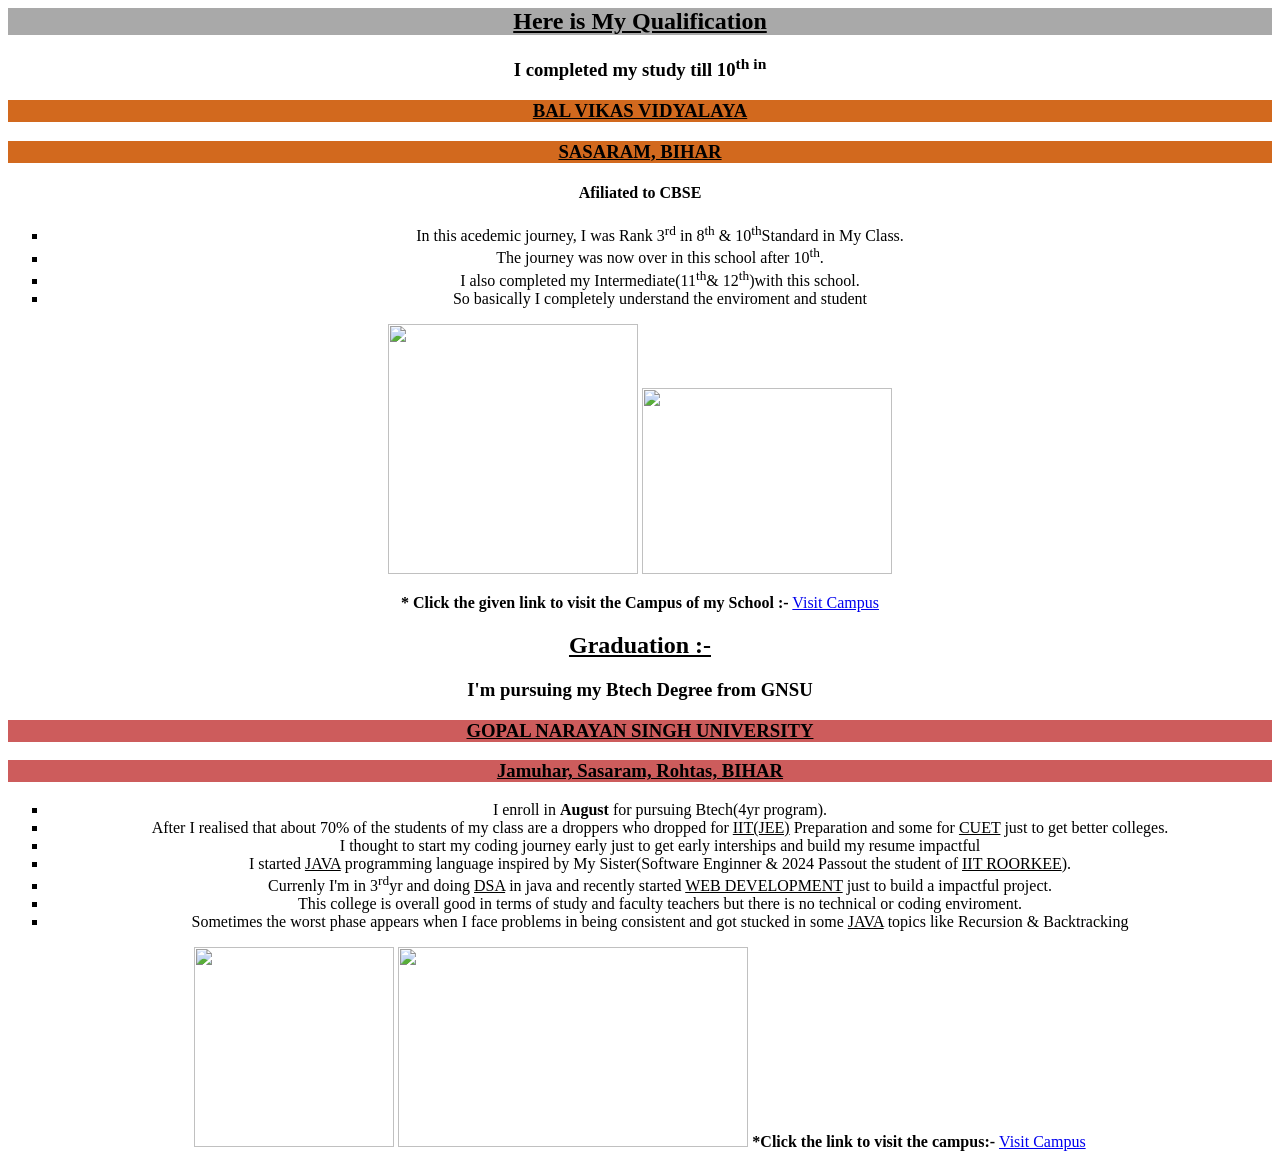
==== education.html @ f1556a1e "Add files via upload" ====
<html>
    <head<meta charset="UTF-8">
<meta name="viewport" content="width=device-width, initial-scale=1.0">
<link rel="stylesheet" href="style.css">
        <title>Education page</title>
        <body align = "center">
            <h2 style = background-color:darkgrey><u>Here is My Qualification</u></h2>
            <h3>I completed my study till 10<sup>th</sub> in</h3>
            <h3 style = "background-color:chocolate"><u>BAL VIKAS VIDYALAYA</u></h3>
            <h3 style = "background-color:chocolate"><u>SASARAM, BIHAR</u></h3>
            <h4>Afiliated to CBSE</h4>
            <p align = "left">
                <ul type = "square">
                    <li>In this acedemic journey, I was Rank 3<sup>rd</sup> in 8<sup>th</sup> & 10<sup>th</sup>Standard in My Class.</li>
                    <li>The journey was now over in this school after 10<sup>th</sup>.</li>
                    <li>I also completed my Intermediate(11<sup>th</sup>& 12<sup>th</sup>)with this school.</li>
                    <li>So basically I completely understand the enviroment and student</li>
                </ul>
                <img src = "Bal Vikas.JPEG" width = "250">  <img src = "Vidyalaya.JPEG" height = "186"width = "250">
                </p>
                <b> * Click the given link to visit the Campus of my School :-</b>
                <a href = "https://www.youtube.com/watch?v=w3FSUXA0gcA" target="_blank">Visit Campus</a>
            </body>
            <body>
                <h2><u>Graduation :-</u></h2>
                <h3>I'm pursuing my Btech Degree from GNSU</h3>
                <h3 style = "background-color:indianred"><u>GOPAL NARAYAN SINGH UNIVERSITY</u></h3>
                <h3 style = "background-color:indianred"><u>Jamuhar, Sasaram, Rohtas, BIHAR</u></h3>
                <ul type = "square">
                    <li>I enroll in <b>August</b> for pursuing Btech(4yr program).</li>
                    <li>After I realised that about 70% of the students of my class are a droppers who dropped for <u>IIT(JEE)</u> Preparation and some for <u>CUET</u> just to get better colleges.</li>
                    <li>I thought to start my coding journey early just to get early interships and build my resume impactful</li>
                    <li>I started <u>JAVA</u> programming language inspired by My Sister(Software Enginner & 2024 Passout the student of <u>IIT ROORKEE</u>).</li>
                    <li>Currenly I'm in 3<sup>rd</sup>yr and doing <u>DSA</u> in java and recently started <u>WEB DEVELOPMENT</u> just to build a impactful project.</li>
                    <li>This college is overall good in terms of study and faculty teachers but there is no technical or coding enviroment.</li>
                    <li>Sometimes the worst phase appears when I face problems in being consistent and got stucked in some <u>JAVA</u> topics like Recursion & Backtracking</li>
                </ul>
                <img src = "GNSU1.JPEG" height = "200">  <img src = "GNSU2.JPEG" height = "200" width = "350">
                <b>*Click the link to visit the campus:- </b>
                <a href = "https://www.youtube.com/watch?v=nsUjNpWUgwA" target = "blank">Visit Campus</a>
            </body>
    </head>
</html>
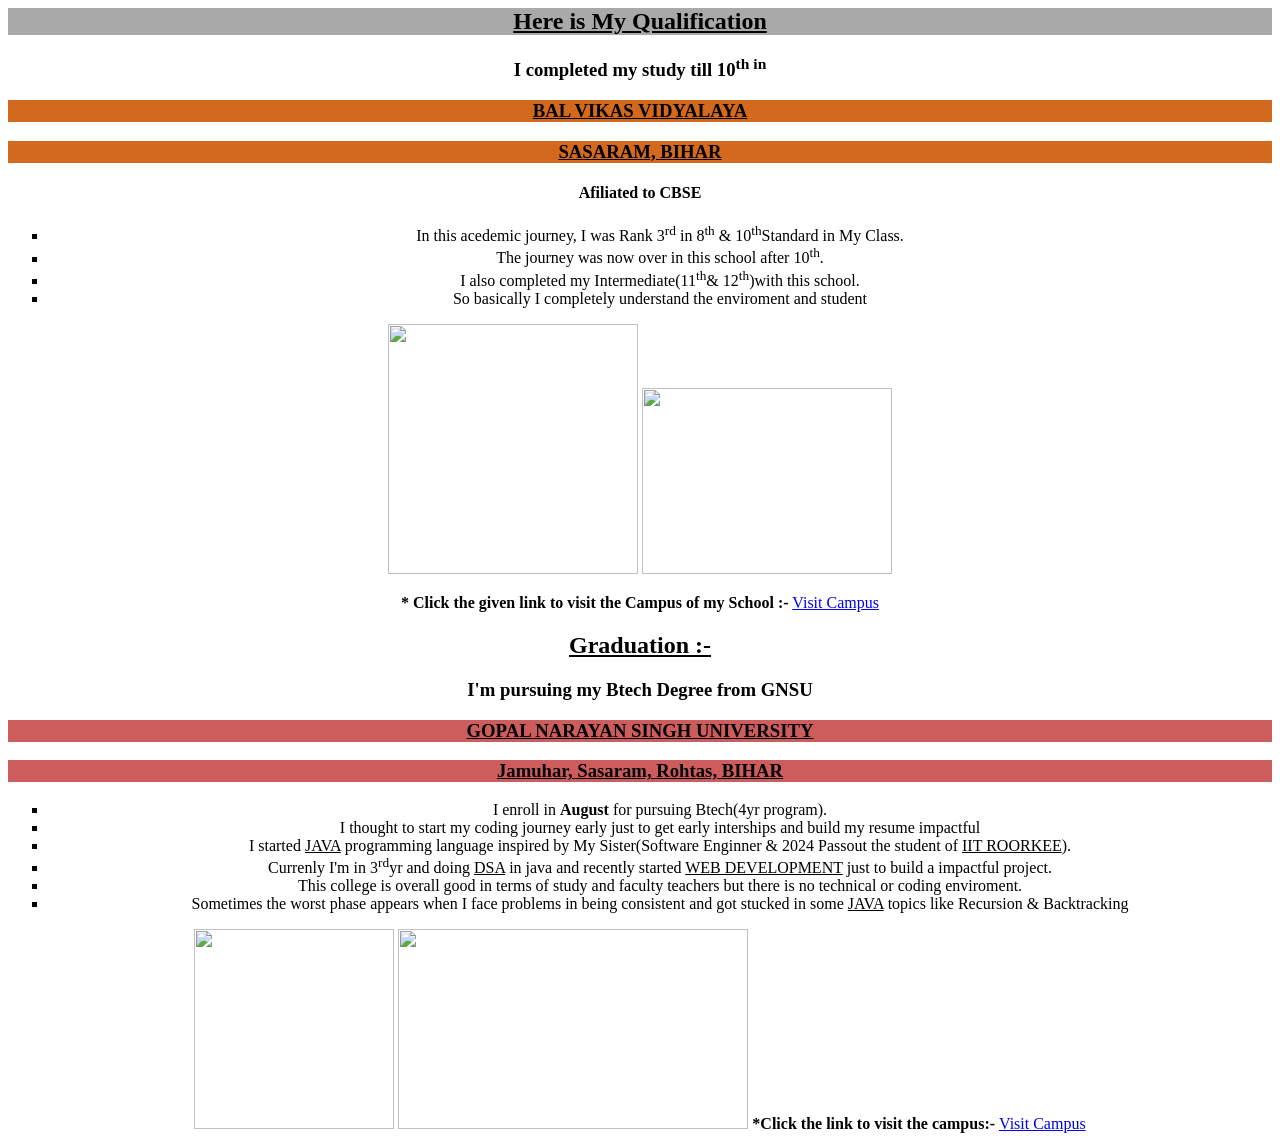
==== commit fd0aae6f: "Update education.html" ====
--- a/education.html
+++ b/education.html
@@ -28,7 +28,6 @@
                 <h3 style = "background-color:indianred"><u>Jamuhar, Sasaram, Rohtas, BIHAR</u></h3>
                 <ul type = "square">
                     <li>I enroll in <b>August</b> for pursuing Btech(4yr program).</li>
-                    <li>After I realised that about 70% of the students of my class are a droppers who dropped for <u>IIT(JEE)</u> Preparation and some for <u>CUET</u> just to get better colleges.</li>
                     <li>I thought to start my coding journey early just to get early interships and build my resume impactful</li>
                     <li>I started <u>JAVA</u> programming language inspired by My Sister(Software Enginner & 2024 Passout the student of <u>IIT ROORKEE</u>).</li>
                     <li>Currenly I'm in 3<sup>rd</sup>yr and doing <u>DSA</u> in java and recently started <u>WEB DEVELOPMENT</u> just to build a impactful project.</li>
@@ -40,4 +39,4 @@
                 <a href = "https://www.youtube.com/watch?v=nsUjNpWUgwA" target = "blank">Visit Campus</a>
             </body>
     </head>
-</html>+</html>
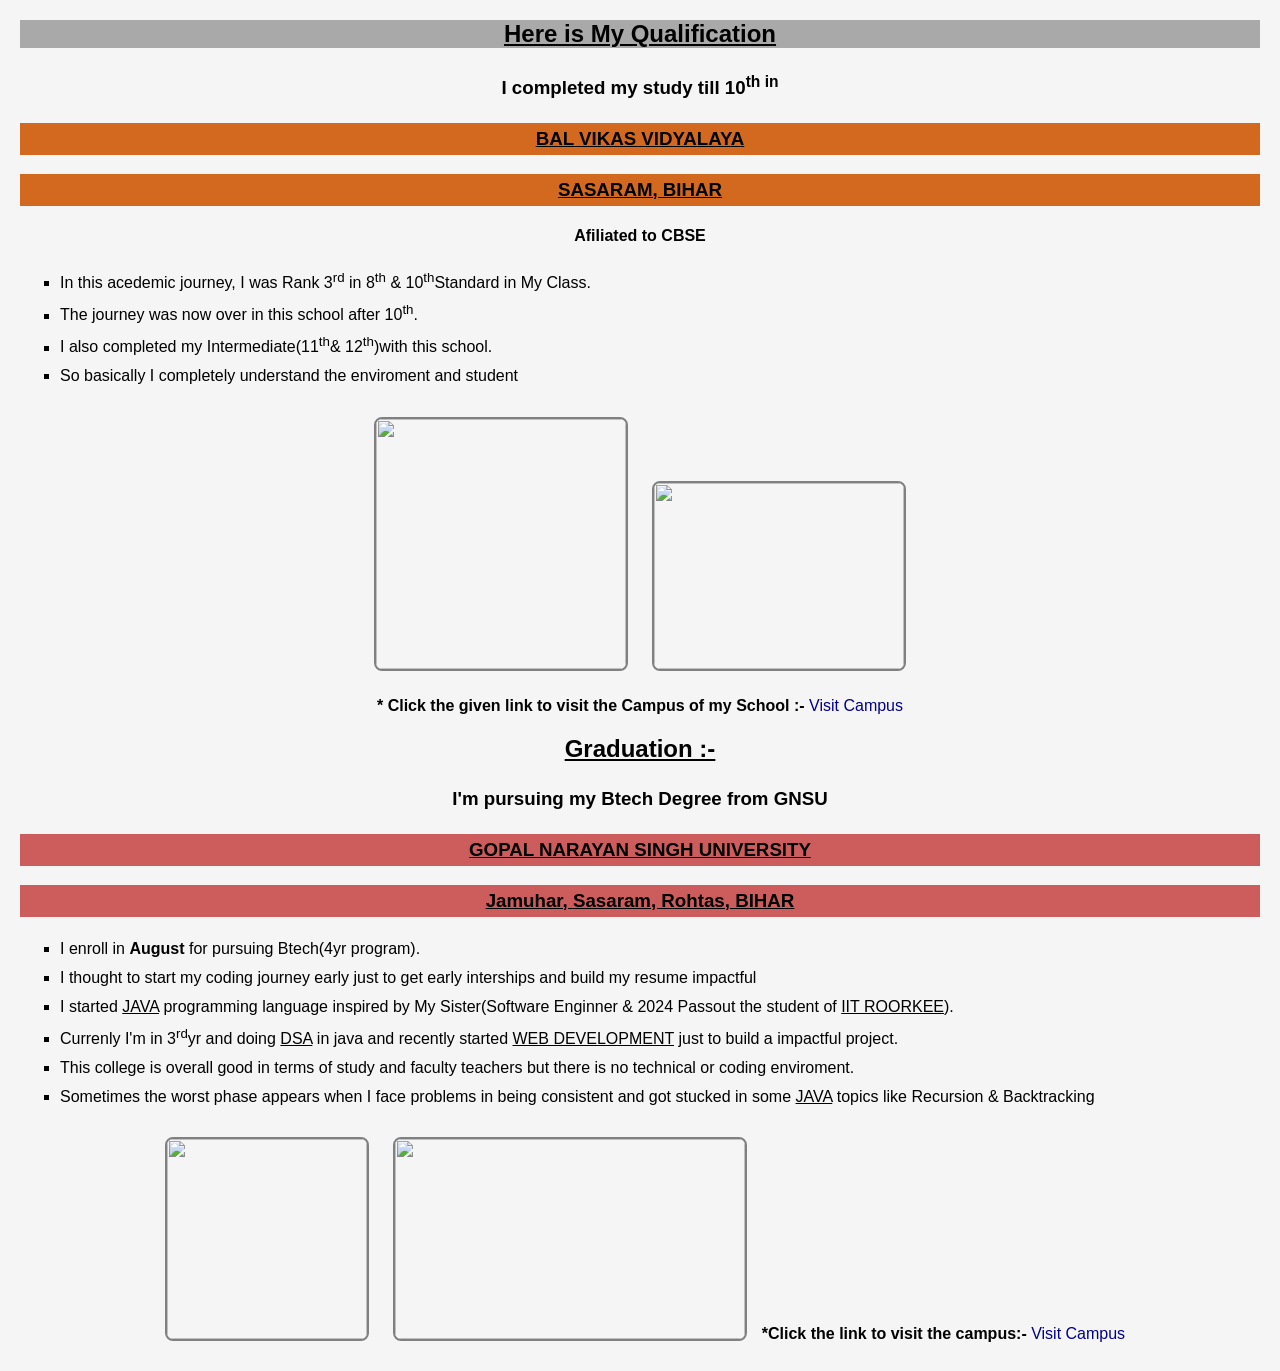
==== commit f0f6d3b2: "Fix HTML structure and update content" ====
--- a/education.html
+++ b/education.html
@@ -16,7 +16,7 @@
                     <li>I also completed my Intermediate(11<sup>th</sup>& 12<sup>th</sup>)with this school.</li>
                     <li>So basically I completely understand the enviroment and student</li>
                 </ul>
-                <img src = "Bal Vikas.JPEG" width = "250">  <img src = "Vidyalaya.JPEG" height = "186"width = "250">
+                <img src = "./Bal20%Vikas.JPEG" width = "250">  <img src = "Vidyalaya.JPEG" height = "186"width = "250">
                 </p>
                 <b> * Click the given link to visit the Campus of my School :-</b>
                 <a href = "https://www.youtube.com/watch?v=w3FSUXA0gcA" target="_blank">Visit Campus</a>
--- a/style.css
+++ b/style.css
@@ -0,0 +1,54 @@
+
+/* General styling */
+body {
+    font-family: Arial, sans-serif;
+    background-color: #f5f5f5;
+    color: black;
+    margin: 20px;
+}
+
+/* Welcome heading */
+h1:first-of-type {
+    text-align: center;
+    background-color: rgb(226, 125, 43);
+    padding: 15px;
+}
+
+/* Main headings */
+h1, h2, h3, h4 {
+    text-align: center;
+}
+
+/* School name */
+h3 {
+    padding: 5px;
+}
+
+/* Paragraphs and lists */
+p {
+    font-size: 16px;
+}
+
+ul {
+    text-align: left;
+    line-height: 1.8;
+}
+
+/* Images */
+img {
+    margin: 10px;
+    border: 2px solid gray;
+    border-radius: 8px;
+    max-width: 100%;
+}
+
+/* Links */
+a {
+    color: darkblue;
+    text-decoration: none;
+}
+
+a:hover {
+    color: chocolate;
+    text-decoration: underline;
+}
